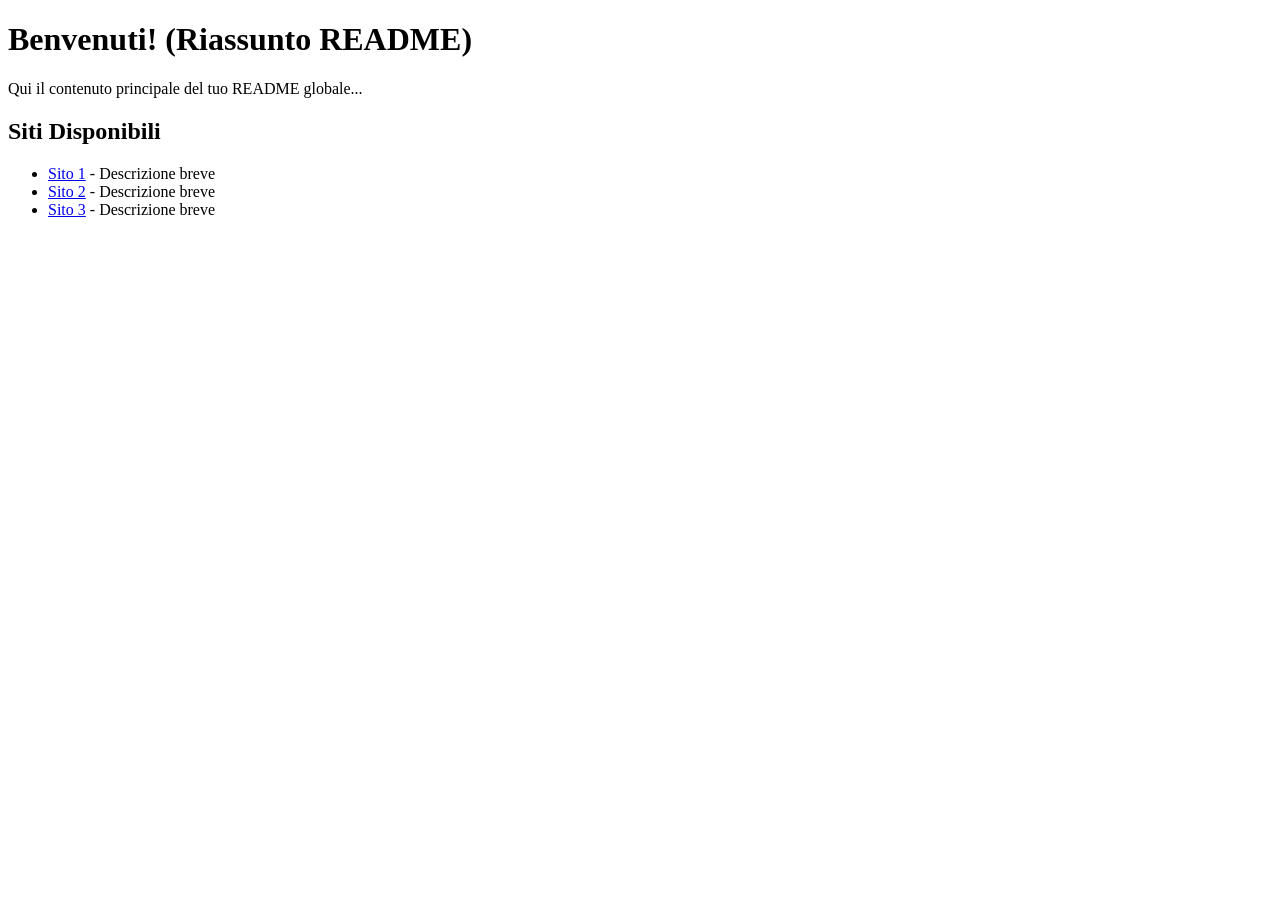
==== index.html @ 39be79e9 "Create index.html" ====
<!DOCTYPE html>
<html lang="it">
<head>
    <meta charset="UTF-8">
    <title>I Miei 3 Siti</title>
</head>
<body>
    <h1>Benvenuti! (Riassunto README)</h1>
    <p>Qui il contenuto principale del tuo README globale...</p>
    
    <h2>Siti Disponibili</h2>
    <ul>
        <li><a href="/esercitazione di base mario rossi/">Sito 1</a> - Descrizione breve</li>
        <li><a href="/esercitazione quiz basket/">Sito 2</a> - Descrizione breve</li>
        <li><a href="/esercitazione sito kobe/">Sito 3</a> - Descrizione breve</li>
    </ul>
</body>
</html>
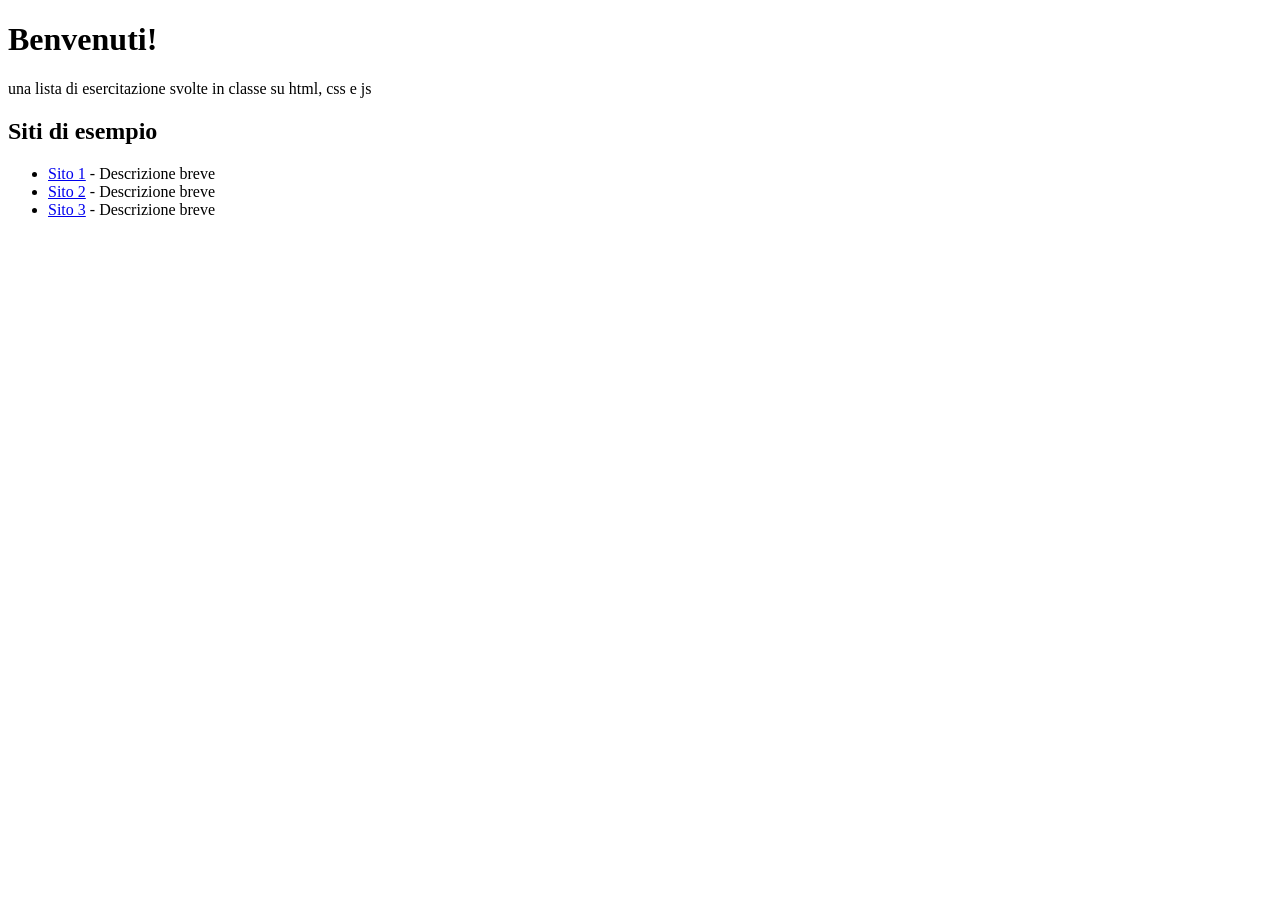
==== commit 8651bf55: "Revise headings and main content in index.html Updated headings and paragraph content for clarity." ====
--- a/index.html
+++ b/index.html
@@ -5,14 +5,14 @@
     <title>I Miei 3 Siti</title>
 </head>
 <body>
-    <h1>Benvenuti! (Riassunto README)</h1>
-    <p>Qui il contenuto principale del tuo README globale...</p>
+    <h1>Benvenuti!</h1>
+    <p>una lista di esercitazione svolte in classe su html, css e js</p>
     
-    <h2>Siti Disponibili</h2>
+    <h2>Siti di esempio</h2>
     <ul>
-        <li><a href="/esercitazione di base mario rossi/">Sito 1</a> - Descrizione breve</li>
-        <li><a href="/esercitazione quiz basket/">Sito 2</a> - Descrizione breve</li>
-        <li><a href="/esercitazione sito kobe/">Sito 3</a> - Descrizione breve</li>
+        <li><a href="https://professorcrispoltoni.github.io/SpiegazioniSitiWeb/esercitazione%20di%20base%20mario%20rossi/">Sito 1</a> - Descrizione breve</li>
+        <li><a href="https://professorcrispoltoni.github.io/SpiegazioniSitiWeb/esercitazione%20quiz%20basket">Sito 2</a> - Descrizione breve</li>
+        <li><a href="https://professorcrispoltoni.github.io/SpiegazioniSitiWeb/esercitazione%20sito%20kobe/">Sito 3</a> - Descrizione breve</li>
     </ul>
 </body>
 </html>
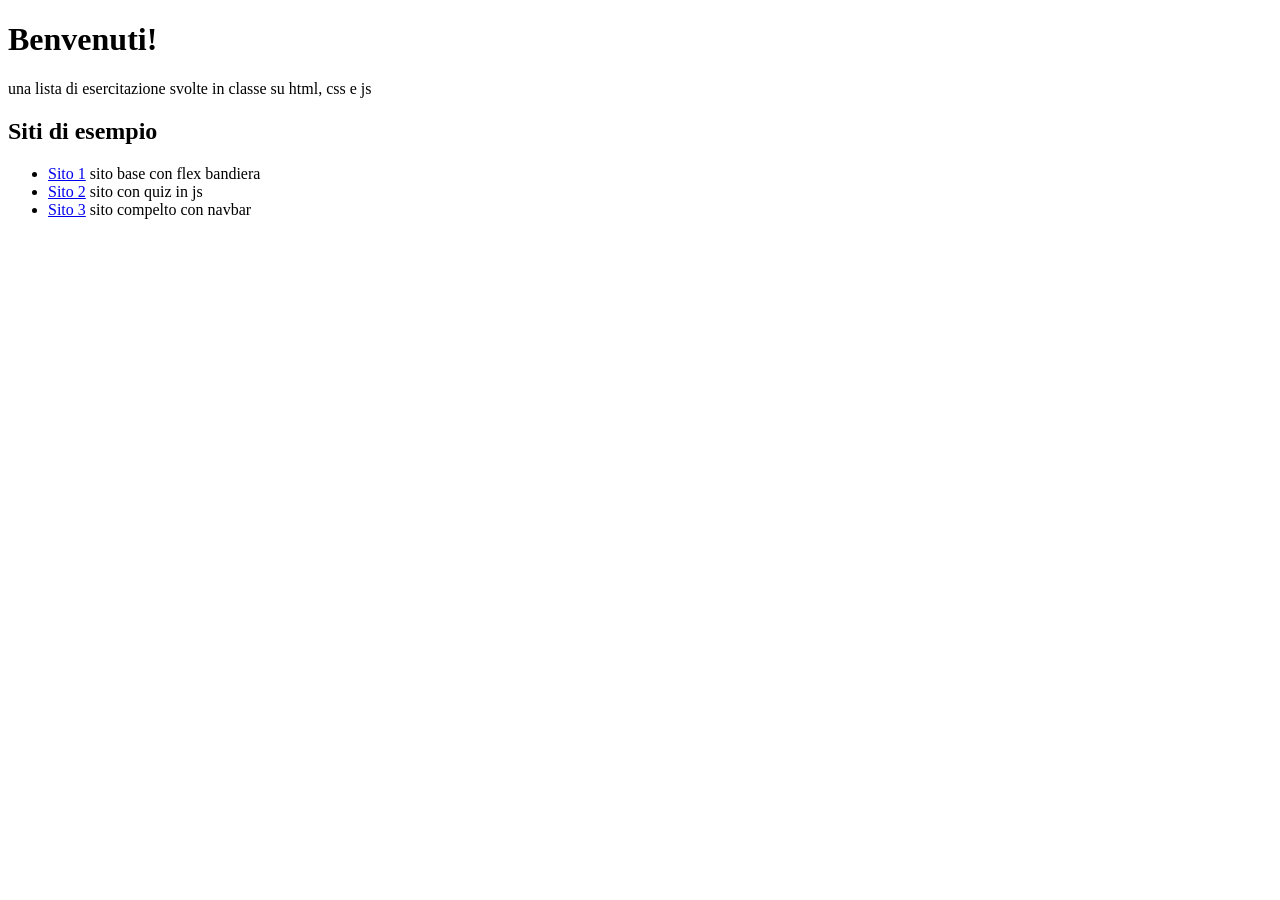
==== commit feb66819: "Update index.html" ====
--- a/index.html
+++ b/index.html
@@ -10,9 +10,9 @@
     
     <h2>Siti di esempio</h2>
     <ul>
-        <li><a href="https://professorcrispoltoni.github.io/SpiegazioniSitiWeb/esercitazione%20di%20base%20mario%20rossi/">Sito 1</a> - Descrizione breve</li>
-        <li><a href="https://professorcrispoltoni.github.io/SpiegazioniSitiWeb/esercitazione%20quiz%20basket">Sito 2</a> - Descrizione breve</li>
-        <li><a href="https://professorcrispoltoni.github.io/SpiegazioniSitiWeb/esercitazione%20sito%20kobe/">Sito 3</a> - Descrizione breve</li>
+        <li><a href="https://professorcrispoltoni.github.io/SpiegazioniSitiWeb/esercitazione%20di%20base%20mario%20rossi/">Sito 1</a> sito base con flex bandiera</li>
+        <li><a href="https://professorcrispoltoni.github.io/SpiegazioniSitiWeb/esercitazione%20quiz%20basket/">Sito 2</a> sito con quiz in js</li>
+        <li><a href="https://professorcrispoltoni.github.io/SpiegazioniSitiWeb/esercitazione%20sito%20kobe/">Sito 3</a> sito compelto con navbar </li>
     </ul>
 </body>
 </html>
